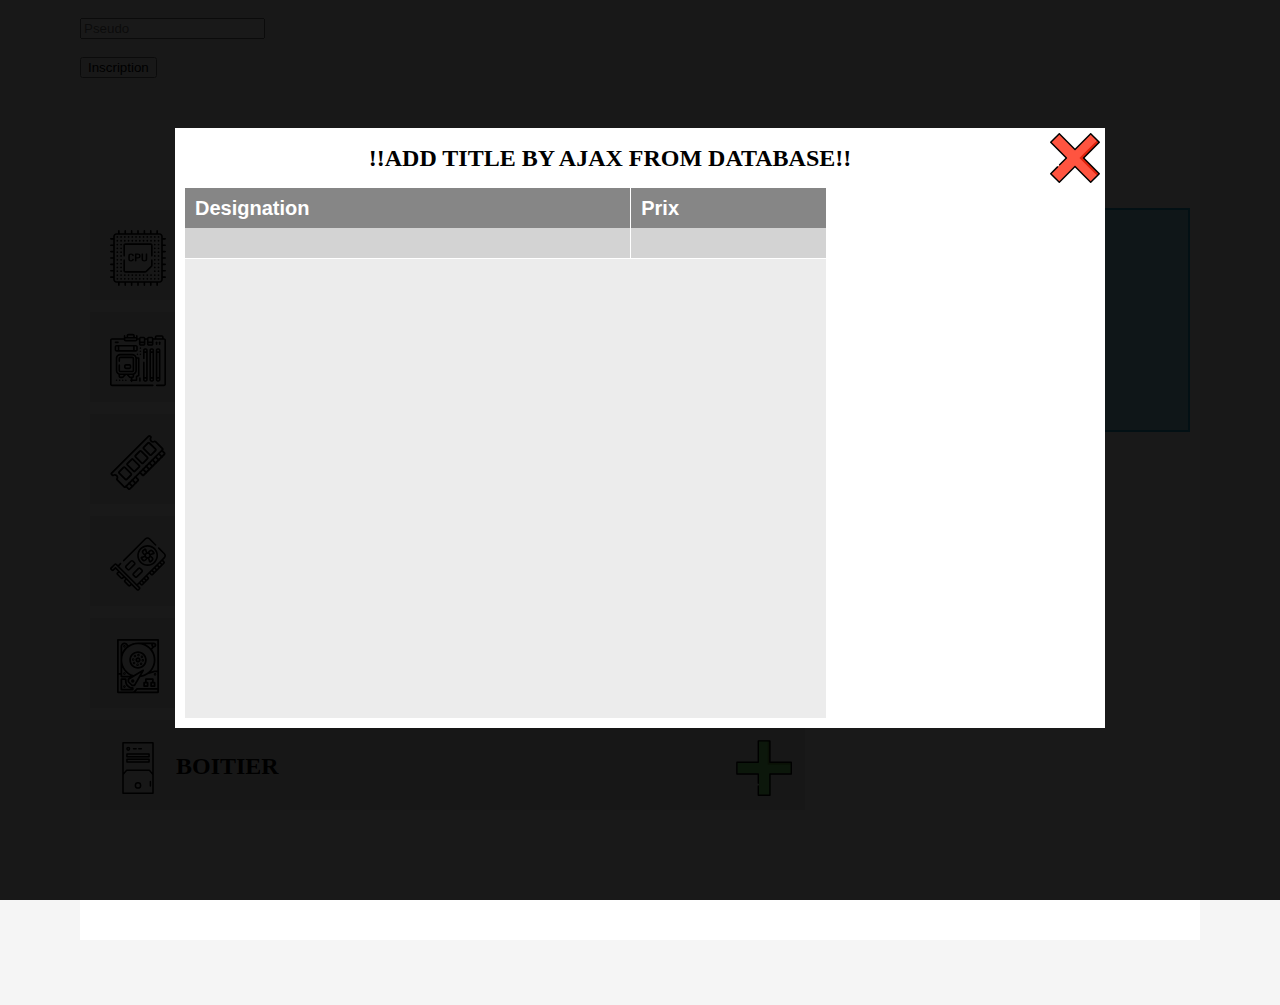
==== index.html @ 70c18f6e "Add files via upload" ====
<html>
<head>
    <link rel="stylesheet" href="css/style.css" />
    <script src="js/script.js"></script>
</head>
<body>
<header><br>
    <form method="POST" name="inscription">
        <input type="text" name="pseudo" placeholder="Pseudo"><br><br>
        <input type="submit" value="Inscription">
    </form>

</header>
<main>
    <div class="intMainLeftContainer">
        <div class="title"><h2>COMPOSANTS :</h2></div>

        <div class="composants">
            <img src="img/processeur.svg" alt="" />
            <h2>PROCESSEUR</h2>

            <img
                    class="imgRightComp"
                    src="img/plus.svg"
                    alt=""
                    onclick="document.getElementById('blockOnOf').style.display = 'block'"
            />
        </div>
        <div class="composantChoisi" id="processeur"></div>

        <div class="composants">
            <img src="img/carteMere.svg" alt="" />
            <h2>CARTE MERE</h2>
            <img
                    class="imgRightComp"
                    src="img/plus.svg"
                    alt=""
                    onclick="document.getElementById('blockOnOf').style.display = 'block'"
            />
        </div>
        <div class="composantChoisi" id="carteGraphique"></div>

        <div class="composants">
            <img src="img/ram.svg" alt="" />
            <h2>RAM</h2>
            <img
                    class="imgRightComp"
                    src="img/plus.svg"
                    alt=""
                    onclick="document.getElementById('blockOnOf').style.display = 'block'"
            />
        </div>
        <div class="composantChoisi" id="memoireVive"></div>

        <div class="composants">
            <img src="img/carteGraphique.svg" alt="" />
            <h2>CARTE GRAPHIQUE</h2>
            <img
                    class="imgRightComp"
                    src="img/plus.svg"
                    alt=""
                    onclick="document.getElementById('blockOnOf').style.display = 'block'"
            />
        </div>
        <div class="composantChoisi" id="carteGraphique"></div>

        <div class="composants">
            <img src="img/disqueDur.svg" alt="" />
            <h2>DISQUE DUR</h2>
            <img
                    class="imgRightComp"
                    src="img/plus.svg"
                    alt=""
                    onclick="document.getElementById('blockOnOf').style.display = 'block'"
            />
        </div>
        <div class="composantChoisi" id="disqueDur"></div>

        <div class="composants">
            <img src="img/boitier.svg" alt="" />
            <h2>BOITIER</h2>
            <img
                    class="imgRightComp"
                    src="img/plus.svg"
                    alt=""
                    onclick="document.getElementById('blockOnOf').style.display = 'block'"
            />
        </div>
        <div class="composantChoisi" id="boitier"></div>
    </div>

    <div class="intMainRightContainer">
        <!--!!Right container-->
        <div class="title"><h2>RECAPITULATIF</h2></div>
        <div class="recapContainer"></div>
    </div>
</main>

<!--!!POPUP BLOCK BELOW--------------------------------------------------------->
<div id="blockOnOf">
    <div id="intBlockOnOf">
        <div class="OnOfHeader">
            <!--!!TITLE AND CLOCE BUTON-->
            <h2>!!ADD TITLE BY AJAX FROM DATABASE!!</h2>
            <img
                    src="img/cross.svg"
                    alt=""
                    onclick="document.getElementById('blockOnOf').style.display = 'none'"
            />
        </div>

        <div class="OnOfRest">
            <div class="intOnOfRestLeft">
                <div class="restLeftHeader">
                    <div class="productsHeader"><p>Designation</p></div>
                    <div class="priceHeader"><p>Prix</p></div>
                </div>
                <div class="restLeftMain">
                    <!--!! ADD DATABASE PRODUCTS BELOW-->
                    <div
                            id="productContainer"
                            onclick="document.getElementById('processeur').style.cssText = 'display: block;'"
                    >
                        <div class="products"></div>
                        <div class="price"></div>
                    </div>
                </div>
            </div>
            <div class="intOnOfRestRight"></div>
        </div>
    </div>
</div>
<footer></footer>
</body>
</html>
---- css/style.css ----
body {
  background-color: rgb(245, 245, 245);
  display: flex;
  flex-direction: column;
  margin: 0px;
}
header {
  background-color: rgb(245, 245, 245);
  width: 1120px;
  height: 120px;
}
.config {
  background-color: pink;
  width: 60px;
  height: 60px;
  border-radius: 100%;
}
main {
  background-color: white;
  width: 1100px;
  min-height: 600px;
  padding: 10px;
  display: flex;
  flex-direction: row;
}

footer {
  background-color: rgb(245, 245, 245);
  width: 100%;
  height: 65px;
}
header,
main,
footer {
  margin: 0 auto;
}
/** LEFT CONTAINER*/
.intMainLeftContainer {
  background-color: white;
  width: 65%;
  min-height: 700px;
  display: flex;
  flex-direction: column;
}
.title {
  background-color: white;
  width: 100%;
  height: 60px;
  margin: 0.5%;
  margin: 4px 0;
  vertical-align: middle;
  text-align: center;
}
.composants {
  background-color: rgb(236, 236, 236);
  width: 100%;
  height: 90px;
  text-align: left;

  vertical-align: middle;
  display: flex;
  flex-direction: row;
  margin: 12px 0 0 0;
}
.composants img {
  width: 56px;
  height: 56px;
  margin: 20px 10px 0 20px;
}
.composants h2 {
  width: 540px;
  line-height: 52px;
}
/*!! Composant choisi on/of*/
.composantChoisi {
  background-color: rgb(134, 134, 134);
  height: 100px;
  width: 100%;
  display: none;
}
/*!! Right Container*/
.intMainRightContainer {
  background-color: white;
  width: 35%;
  min-height: 800px;
  display: flex;
  flex-direction: column;
}
.recapContainer {
  background-color: rgb(157, 218, 238);
  width: calc(100% - 14px);
  min-height: 220px;
  border: rgb(34, 163, 206) 2px solid;
  margin: 10px 10px;
  display: flex;
  flex-direction: column;
}
/*!!turn on/of by js script*/
/*TODO add functoin that cloces popup ON/OF block by pressing on blockOnOf or exit button on OnOfHeader*/
#blockOnOf {
  background-color: rgba(0, 0, 0, 0.9);
  width: 100%;
  height: 100%;
  margin: 0px 0px;
  display: block;
  position: fixed;
}
#intBlockOnOf {
  background-color: yellow;
  width: 930px;
  height: 600px;
  margin: 10% auto;
  display: flex;
  flex-direction: column;
}
.OnOfHeader {
  background-color: white;
  width: 100%;
  height: 10%;
  display: flex;
  flex-direction: row;
}
.OnOfHeader img {
  width: 50px;
  height: 50px;
  background-color: white;
  padding: 5px;
}
.OnOfHeader h2 {
  margin: auto auto;
}
.OnOfRest {
  background-color: white;
  width: 100%;
  height: 90%;
  display: flex;
  flex-direction: row;
}
.intOnOfRestLeft {
  background-color: white;
  width: 70%;
  height: 100%;
  display: flex;
  flex-direction: column;
}
/*!!add stuff left int header*/
.restLeftHeader {
  background-color: rgb(134, 134, 134);
  width: calc(100% - 10px);
  height: 40px;
  margin: 0 0 0 10px;
  display: flex;
  flex-direction: row;
}
.restLeftHeader p {
  color: white;
  font-family: sans-serif;
  font-size: 20px;
  font-weight: bold;
  line-height: 0px;
}
.productsHeader {
  background-color: rgb(134, 134, 134);
  width: 450px;
  height: 40px;
  padding-left: 10px;
  border-right: 1px solid white;
  border-right: 0;
}
.priceHeader {
  background-color: rgb(134, 134, 134);
  width: calc(100% - 450px);
  height: 40px;
  padding-left: 10px;
  border-left: 1px solid white;
}
.restLeftMain {
  background-color: rgb(236, 236, 236);
  width: calc(100% - 10px);
  height: calc(93% - 10px);
  margin: 0 0 10px 10px;
  overflow-y: scroll;
}
#productContainer {
  width: 100%;
  height: 30px;
  display: flex;
  flex-direction: row;
  border-bottom: white 1px solid;
}
.products {
  background-color: lightgrey;
  width: 446px;
  height: 100%;
  border-right: 1px white solid;
}
.price {
  background-color: lightgrey;
  width: calc(100% - 446px);
  height: 100%;
}
.intOnOfRestRight {
  background-color: white;
  width: 30%;
  height: 100%;
}

.restLeftMain::-webkit-scrollbar {
  width: 0px;
}

/*TODO 
  *SCRIPT THAT TAKES PRODUCT TYPE(EX: PROCESSEUR) FROM DATABASE AND WHEN productContainer
  -IS CLICKED SENDS THE DATA IN THE RIGHT composantChoisi DIV

  *LINK TO DATABASE  
  *WORK ON PROPHILE (NAME CLIENT)
  
  +ADD A BASKET CHECK
  +ADD A SAVE BUTTON
*/
/*TODO change h2 titles in 'composants' with names from sql database*/
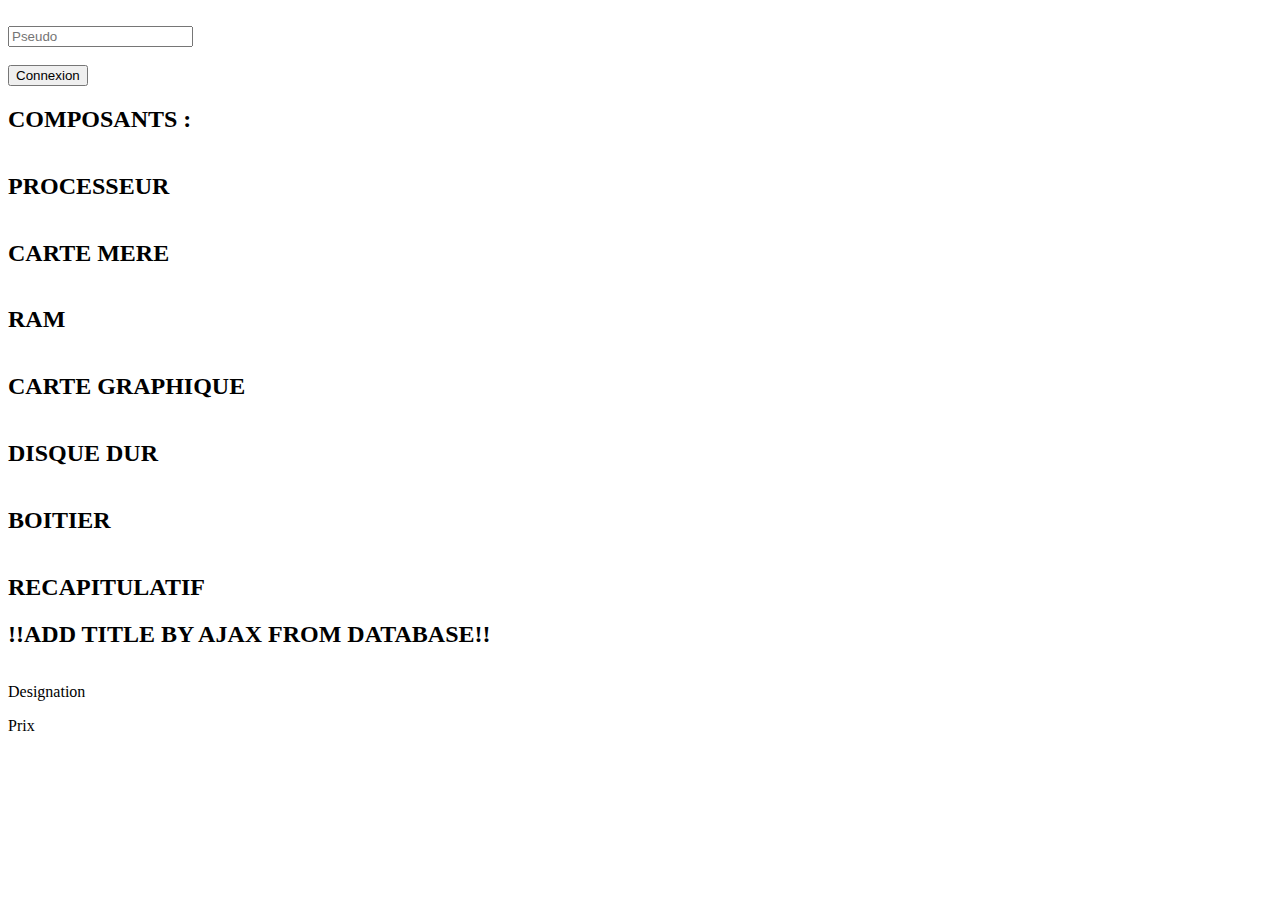
==== commit 0ec334c2: "Add files via upload" ====
--- a/index.html
+++ b/index.html
@@ -1,13 +1,13 @@
 <html>
 <head>
-    <link rel="stylesheet" href="css/style.css" />
-    <script src="js/script.js"></script>
+    <link rel="stylesheet" href="CSS/style.css" />
+    <script src="JS/script.js"></script>
 </head>
-<body>
+<body onload="load">
 <header><br>
     <form method="POST" name="inscription">
         <input type="text" name="pseudo" placeholder="Pseudo"><br><br>
-        <input type="submit" value="Inscription">
+        <input type="submit" value="Connexion">
     </form>
 
 </header>
@@ -16,12 +16,12 @@
         <div class="title"><h2>COMPOSANTS :</h2></div>
 
         <div class="composants">
-            <img src="img/processeur.svg" alt="" />
+            <img src="IMG/processeur.svg" alt="" />
             <h2>PROCESSEUR</h2>
 
             <img
                     class="imgRightComp"
-                    src="img/plus.svg"
+                    src="IMG/plus.svg"
                     alt=""
                     onclick="document.getElementById('blockOnOf').style.display = 'block'"
             />
@@ -29,11 +29,11 @@
         <div class="composantChoisi" id="processeur"></div>
 
         <div class="composants">
-            <img src="img/carteMere.svg" alt="" />
+            <img src="IMG/carteMere.svg" alt="" />
             <h2>CARTE MERE</h2>
             <img
                     class="imgRightComp"
-                    src="img/plus.svg"
+                    src="IMG/plus.svg"
                     alt=""
                     onclick="document.getElementById('blockOnOf').style.display = 'block'"
             />
@@ -41,11 +41,11 @@
         <div class="composantChoisi" id="carteGraphique"></div>
 
         <div class="composants">
-            <img src="img/ram.svg" alt="" />
+            <img src="IMG/ram.svg" alt="" />
             <h2>RAM</h2>
             <img
                     class="imgRightComp"
-                    src="img/plus.svg"
+                    src="IMG/plus.svg"
                     alt=""
                     onclick="document.getElementById('blockOnOf').style.display = 'block'"
             />
@@ -53,11 +53,11 @@
         <div class="composantChoisi" id="memoireVive"></div>
 
         <div class="composants">
-            <img src="img/carteGraphique.svg" alt="" />
+            <img src="IMG/carteGraphique.svg" alt="" />
             <h2>CARTE GRAPHIQUE</h2>
             <img
                     class="imgRightComp"
-                    src="img/plus.svg"
+                    src="IMG/plus.svg"
                     alt=""
                     onclick="document.getElementById('blockOnOf').style.display = 'block'"
             />
@@ -65,11 +65,11 @@
         <div class="composantChoisi" id="carteGraphique"></div>
 
         <div class="composants">
-            <img src="img/disqueDur.svg" alt="" />
+            <img src="IMG/disqueDur.svg" alt="" />
             <h2>DISQUE DUR</h2>
             <img
                     class="imgRightComp"
-                    src="img/plus.svg"
+                    src="IMG/plus.svg"
                     alt=""
                     onclick="document.getElementById('blockOnOf').style.display = 'block'"
             />
@@ -77,11 +77,11 @@
         <div class="composantChoisi" id="disqueDur"></div>
 
         <div class="composants">
-            <img src="img/boitier.svg" alt="" />
+            <img src="IMG/boitier.svg" alt="" />
             <h2>BOITIER</h2>
             <img
                     class="imgRightComp"
-                    src="img/plus.svg"
+                    src="IMG/plus.svg"
                     alt=""
                     onclick="document.getElementById('blockOnOf').style.display = 'block'"
             />
@@ -103,7 +103,7 @@
             <!--!!TITLE AND CLOCE BUTON-->
             <h2>!!ADD TITLE BY AJAX FROM DATABASE!!</h2>
             <img
-                    src="img/cross.svg"
+                    src="IMG/cross.svg"
                     alt=""
                     onclick="document.getElementById('blockOnOf').style.display = 'none'"
             />
@@ -122,7 +122,7 @@
                             onclick="document.getElementById('processeur').style.cssText = 'display: block;'"
                     >
                         <div class="products"></div>
-                        <div class="price"></div>
+                        <div id="productPrice" class="price"></div>
                     </div>
                 </div>
             </div>
@@ -132,4 +132,4 @@
 </div>
 <footer></footer>
 </body>
-</html>
+</html>